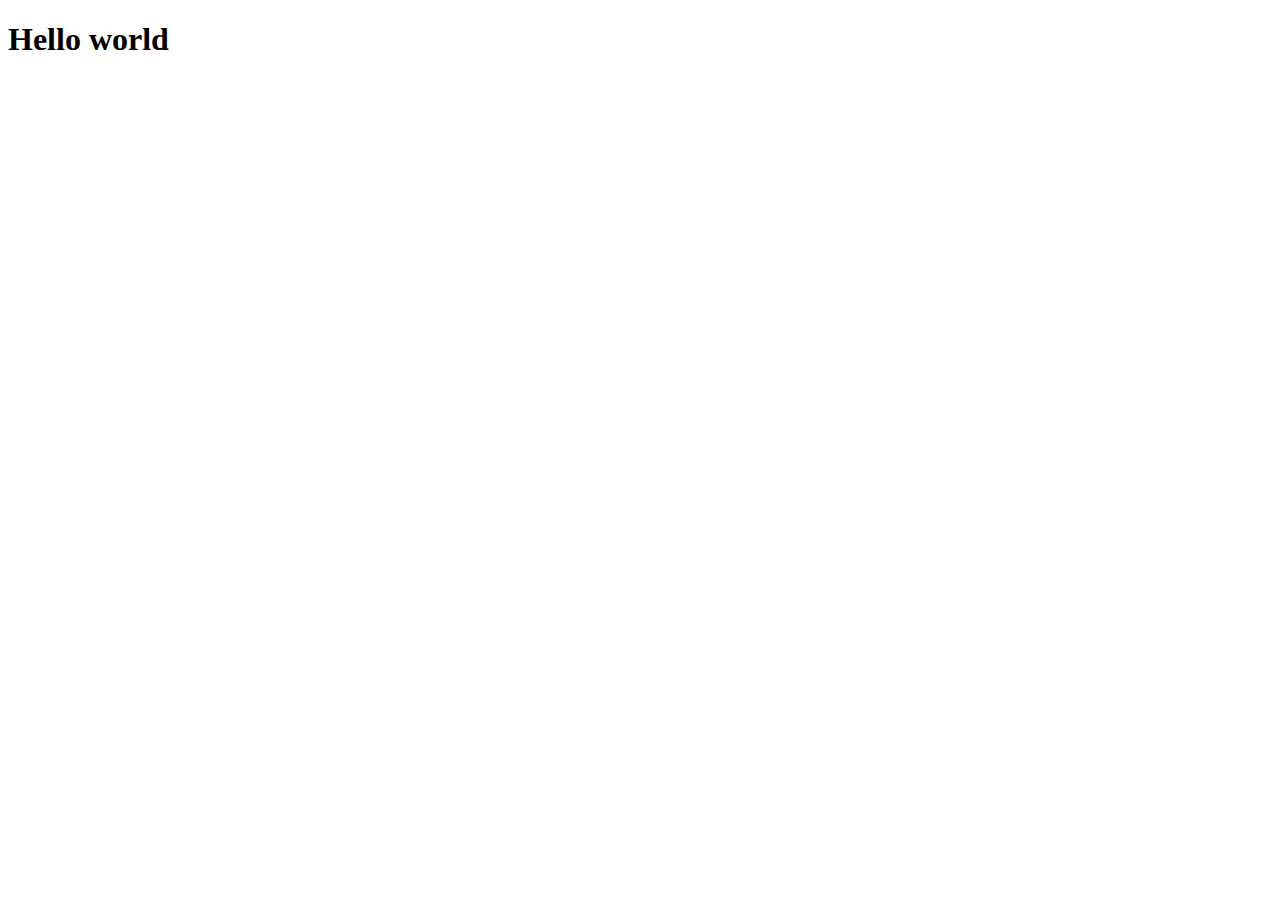
==== app/index.html @ 9c491660 "Initial commit" ====
<!DOCTYPE html><html><head><title></title><meta charset="null"><meta name="viewport" content="width=device-width, initial-scale=1"><link rel="stylesheet" href="/assets/app.css"></head><body><header></header><div id="neutralino-app"><h1>Hello world</h1></div><script src="/neutralino.js"></script><script src="/assets/app.js"></script><footer></footer></body></html>
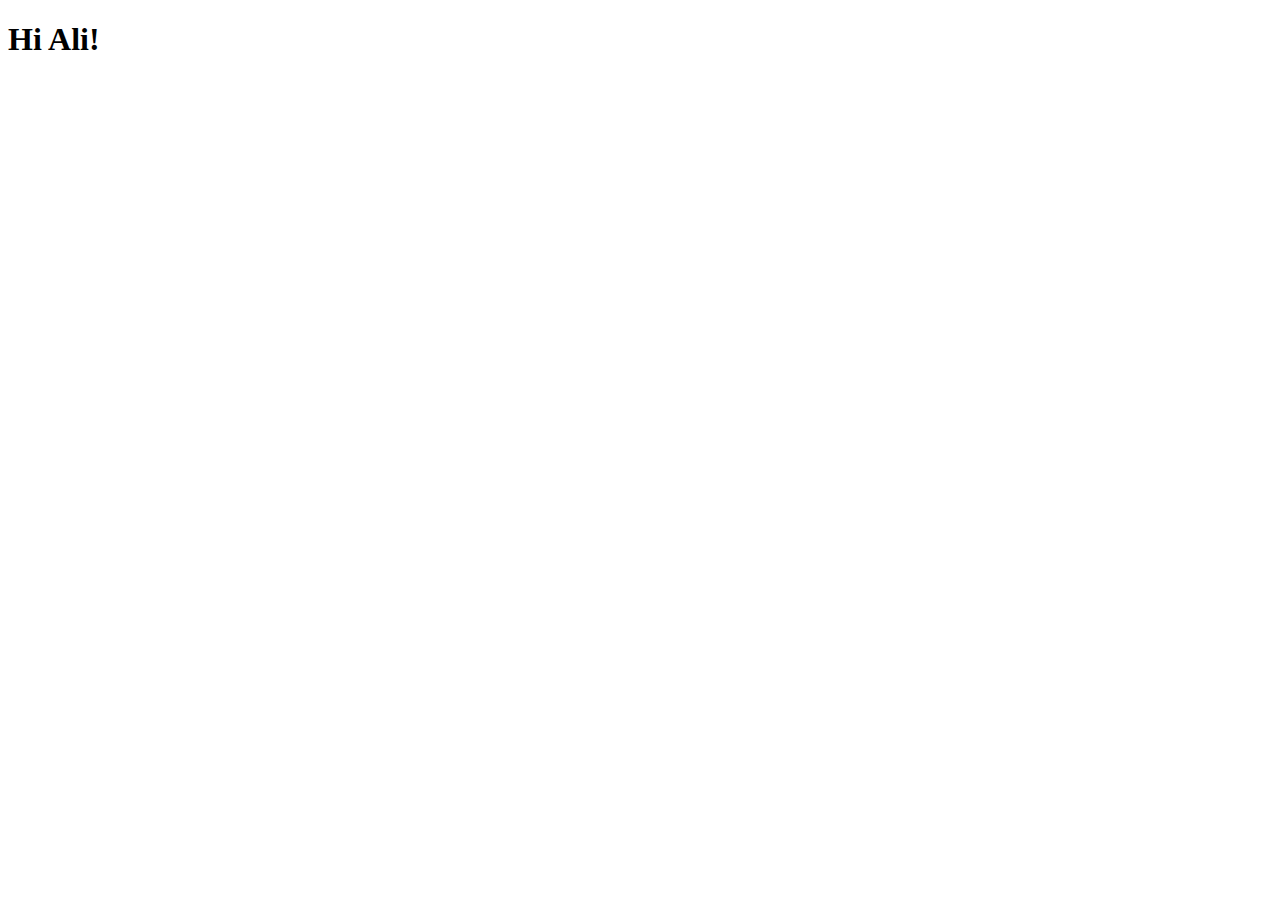
==== commit 8576a099: "Enable Identity and Git Gateway" ====
--- a/app/index.html
+++ b/app/index.html
@@ -1 +1,9 @@
-<!DOCTYPE html><html><head><title></title><meta charset="null"><meta name="viewport" content="width=device-width, initial-scale=1"><link rel="stylesheet" href="/assets/app.css"></head><body><header></header><div id="neutralino-app"><h1>Hello world</h1></div><script src="/neutralino.js"></script><script src="/assets/app.js"></script><footer></footer></body></html>+<!DOCTYPE html><html><head><title></title><meta charset="null"><meta name="viewport" content="width=device-width, initial-scale=1"><link rel="stylesheet" href="/assets/app.css"></head><body><header></header><div id="neutralino-app"><h1>Hi Ali!</h1></div><script src="/neutralino.js"></script><script src="/assets/app.js"></script><script src="https://identity.netlify.com/v1/netlify-identity-widget.js"></script><script>if (window.netlifyIdentity) {
+    window.netlifyIdentity.on("init", user => {
+    if (!user) {
+        window.netlifyIdentity.on("login", () => {
+        document.location.href = "/admin/";
+        });
+    }
+    });
+}</script><footer></footer></body></html>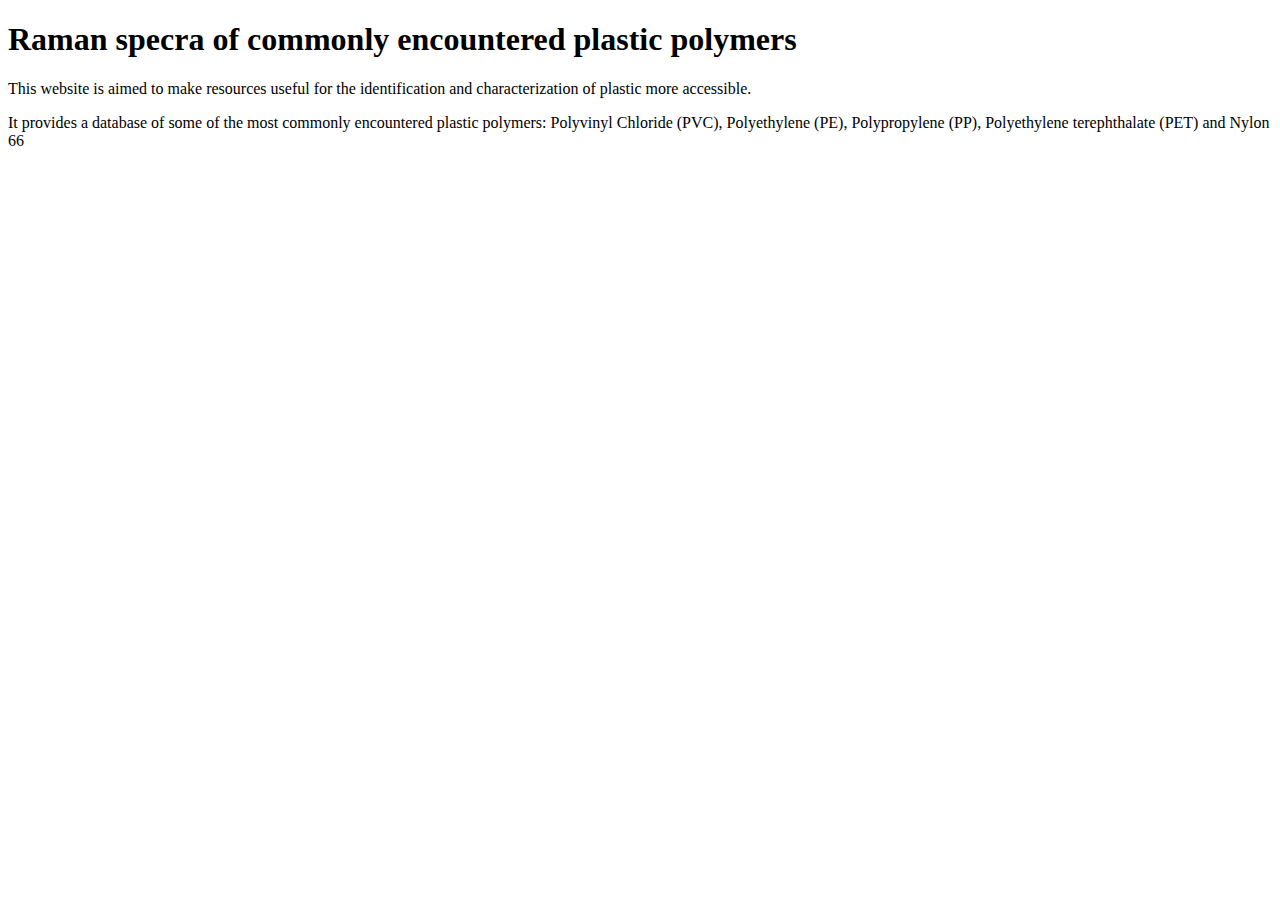
==== commit 9dc86303: "C" ====
--- a/app/index.html
+++ b/app/index.html
@@ -1,4 +1,4 @@
-<!DOCTYPE html><html><head><title></title><meta charset="null"><meta name="viewport" content="width=device-width, initial-scale=1"><link rel="stylesheet" href="/assets/app.css"></head><body><header></header><div id="neutralino-app"><h1>Hi Ali!</h1></div><script src="/neutralino.js"></script><script src="/assets/app.js"></script><script src="https://identity.netlify.com/v1/netlify-identity-widget.js"></script><script>if (window.netlifyIdentity) {
+<!DOCTYPE html><html><head><title></title><meta charset="null"><meta name="viewport" content="width=device-width, initial-scale=1"><link rel="stylesheet" href="/assets/app.css"></head><body><header></header><div id="neutralino-app"><h1>Raman specra of commonly encountered plastic polymers</h1><p>This website is aimed to make resources useful for the identification and characterization of plastic more accessible. </p><p>It provides a database of some of the most commonly encountered plastic polymers: Polyvinyl Chloride (PVC), Polyethylene (PE), Polypropylene (PP), Polyethylene terephthalate (PET) and Nylon 66</p></div><script src="/neutralino.js"></script><script src="/assets/app.js"></script><script src="https://identity.netlify.com/v1/netlify-identity-widget.js"></script><script>if (window.netlifyIdentity) {
     window.netlifyIdentity.on("init", user => {
     if (!user) {
         window.netlifyIdentity.on("login", () => {
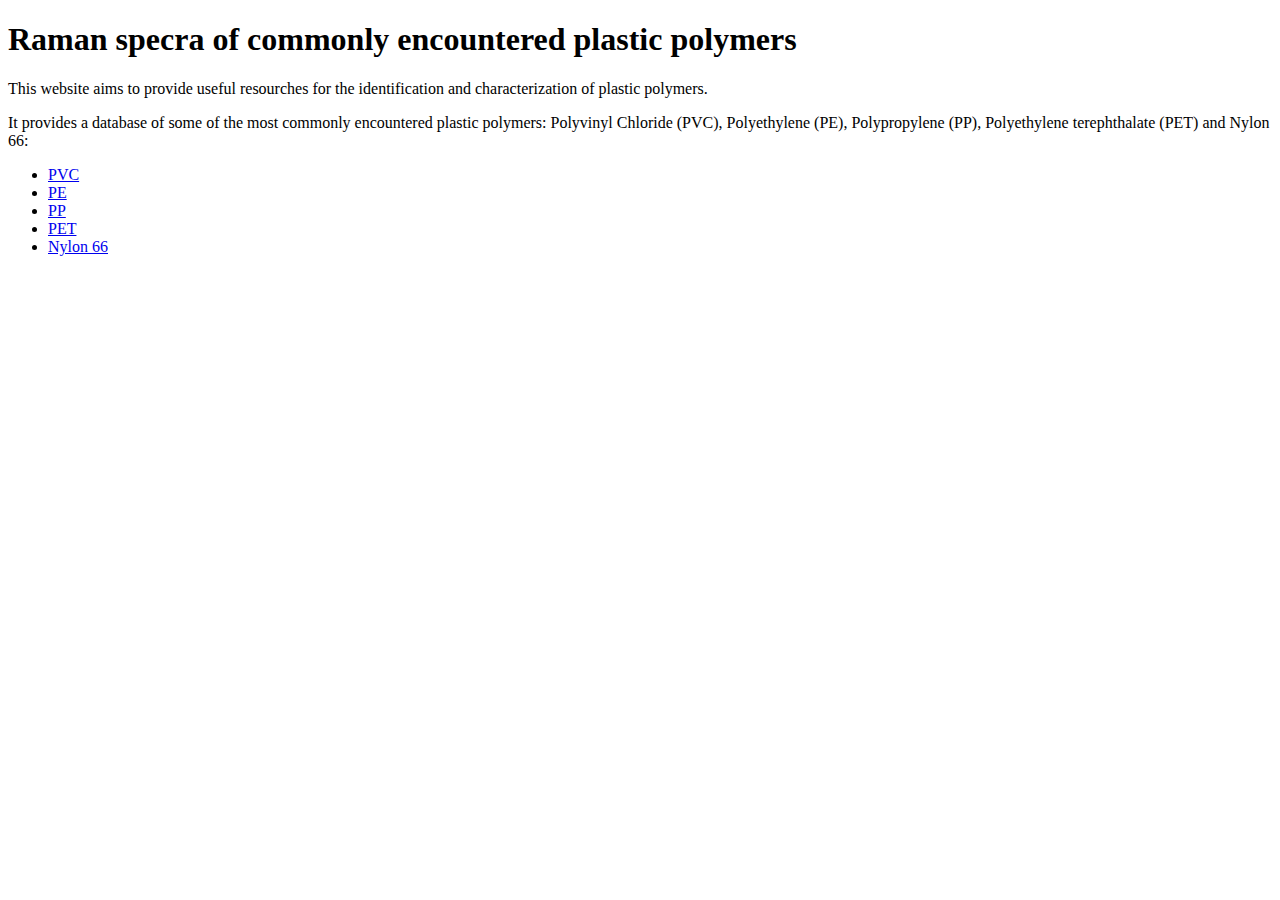
==== commit dc0f6864: "Indentation:" ====
--- a/app/index.html
+++ b/app/index.html
@@ -1,4 +1,4 @@
-<!DOCTYPE html><html><head><title></title><meta charset="null"><meta name="viewport" content="width=device-width, initial-scale=1"><link rel="stylesheet" href="/assets/app.css"></head><body><header></header><div id="neutralino-app"><h1>Raman specra of commonly encountered plastic polymers</h1><p>This website is aimed to make resources useful for the identification and characterization of plastic more accessible. </p><p>It provides a database of some of the most commonly encountered plastic polymers: Polyvinyl Chloride (PVC), Polyethylene (PE), Polypropylene (PP), Polyethylene terephthalate (PET) and Nylon 66</p></div><script src="/neutralino.js"></script><script src="/assets/app.js"></script><script src="https://identity.netlify.com/v1/netlify-identity-widget.js"></script><script>if (window.netlifyIdentity) {
+<!DOCTYPE html><html><head><title></title><meta charset="null"><meta name="viewport" content="width=device-width, initial-scale=1"><link rel="stylesheet" href="/assets/app.css"></head><body><header></header><div id="neutralino-app"><h1>Raman specra of commonly encountered plastic polymers</h1><div class="box"><p>This website aims to provide useful resourches for the identification and characterization of plastic polymers. </p><p>It provides a database of some of the most commonly encountered plastic polymers: Polyvinyl Chloride (PVC), Polyethylene (PE), Polypropylene (PP), Polyethylene terephthalate (PET) and Nylon 66:</p><ul><li><a href="https://ali-dissertation.netlify.com/PVC">PVC</a></li><li> <a href="https://ali-dissertation.netlify.com/PE">PE</a></li><li><a href="https://ali-dissertation.netlify.com/PP">PP</a></li><li><a href="https://ali-dissertation.netlify.com/PET">PET</a></li><li><a href="https://ali-dissertation.netlify.com/Nylon66">Nylon 66</a></li></ul></div></div><script src="/neutralino.js"></script><script src="/assets/app.js"></script><script src="https://identity.netlify.com/v1/netlify-identity-widget.js"></script><script>if (window.netlifyIdentity) {
     window.netlifyIdentity.on("init", user => {
     if (!user) {
         window.netlifyIdentity.on("login", () => {
